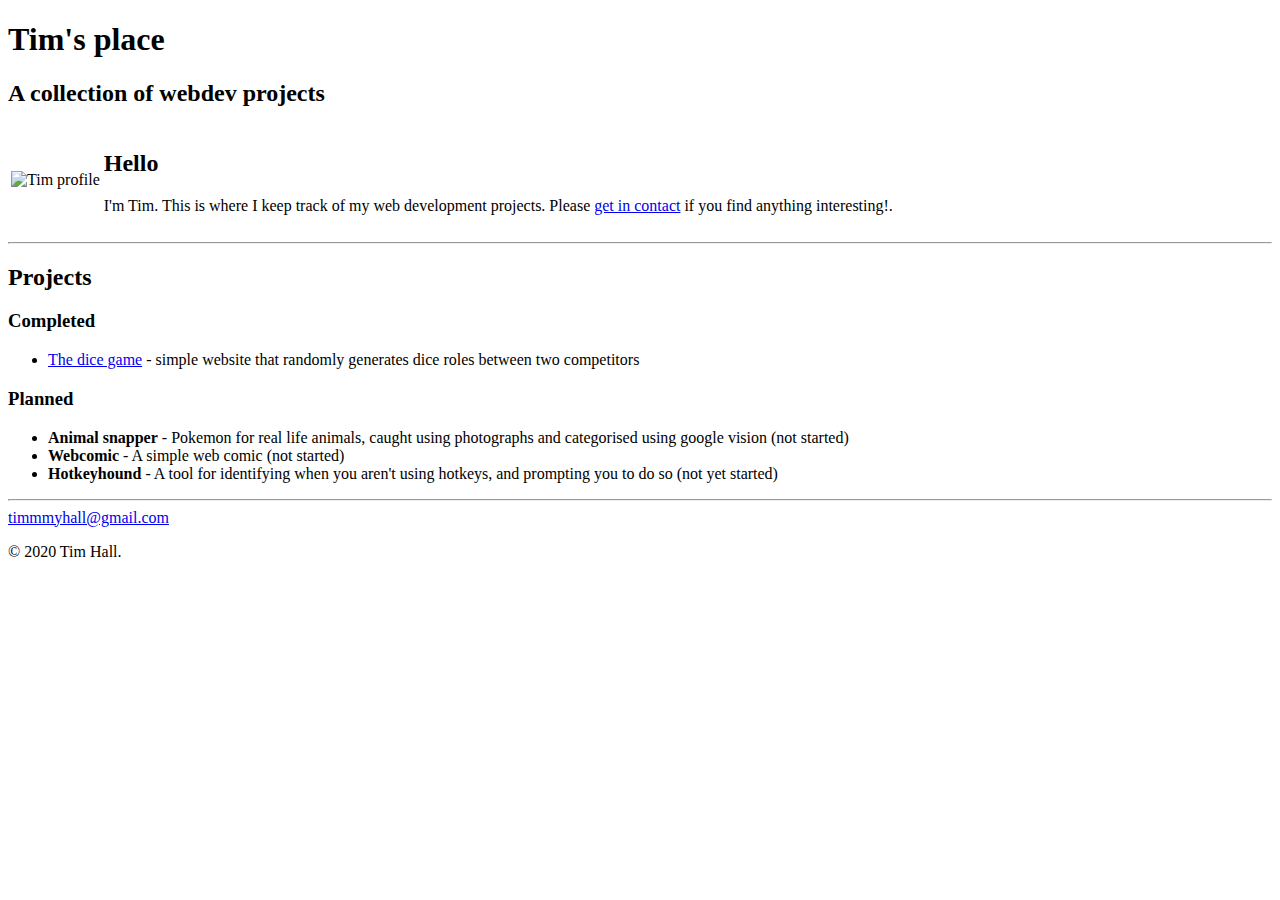
==== index.html @ 891f31d0 "Update index.html" ====
<!DOCTYPE html>
<html lang="en" dir="ltr">

<head>
  <meta charset="utf-8">
  <title>Tim's place</title>
  <link rel="stylesheet" href="CSS/styles.css">
  <link rel="icon" href="images/favicon.ico">
  <link href="https://fonts.googleapis.com/css?family=Lobster&display=swap" rel="stylesheet">
  <link href="https://fonts.googleapis.com/css?family=Open+Sans&display=swap" rel="stylesheet">
</head>

<body>
  <div class="introBlock">
    <h1 class="site-name">Tim's place</h1>
    <h2 class="sub-title">A collection of webdev projects</h2>
  </div>

  <div class="profile-container">
    <table class="profile">
      <tr>
        <td>
          <img src="https://i.imgur.com/iNBbuPn.png" class="profile-pic" alt="Tim profile">
        </td>

        <td class="profile-description">
          <h2>Hello</h2>
          <p>I'm Tim. This is where I keep track of my web development projects. Please <a href="mailto:timmmyhall@gmail.com">get in contact</a> if you find anything interesting!.</p>
        </td>
      </tr>
    </table>
  </div>
  <hr>

  <div class="projects">
    <h2>Projects</h2>
    <div class="completed-Projects">
      <h3>Completed</h3>
      <ul class = "project-list">
        <li><a href="https://mrfsudude.github.io/dice-game/">The dice game</a> - simple website that randomly generates dice roles between two competitors</li>
      </ul>
    </div>

    <div class="planned-projects">
      <h3>Planned</h3>
      <ul class="project-list">
        <li><strong>Animal snapper</strong> - Pokemon for real life animals, caught using photographs and categorised using google vision (not started)</li>
        <li><strong>Webcomic</strong> - A simple web comic (not started)</li>
        <li><strong>Hotkeyhound</strong> - A tool for identifying when you aren't using hotkeys, and prompting you to do so (not yet started)</li>
      </ul>
    </div>
  </div>
  <hr>
  </div>


  <div class="bottom-container">
    <a class="btn" href="mailto:name@email.com">timmmyhall@gmail.com</a>
    <p class="copyright">© 2020 Tim Hall.</p>
  </div>

</body>

</html>
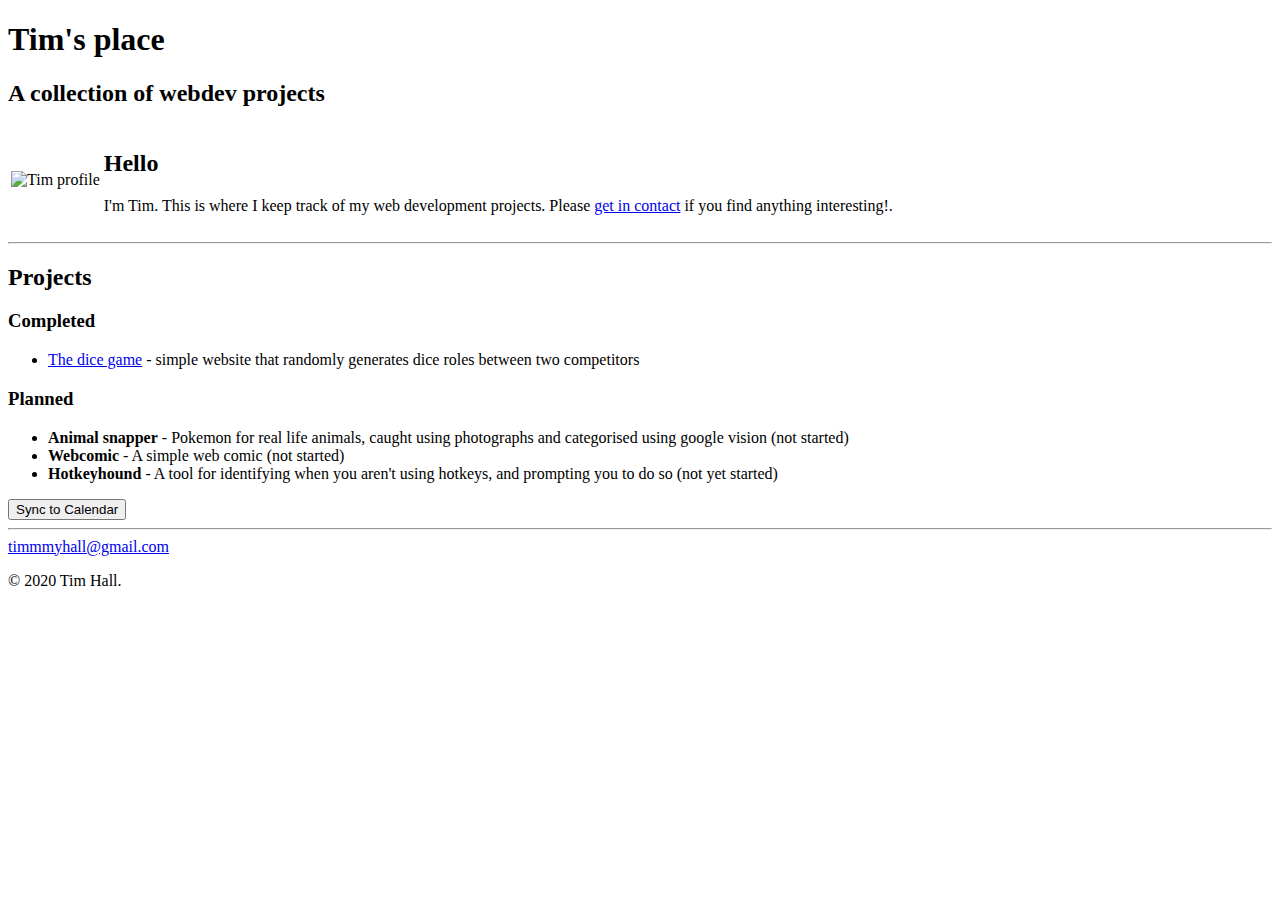
==== commit 1d0c86e2: "Add files via upload" ====
--- a/index.html
+++ b/index.html
@@ -4,10 +4,27 @@
 <head>
   <meta charset="utf-8">
   <title>Tim's place</title>
-  <link rel="stylesheet" href="CSS/styles.css">
+  <link rel="stylesheet" href="css/styles.css">
   <link rel="icon" href="images/favicon.ico">
   <link href="https://fonts.googleapis.com/css?family=Lobster&display=swap" rel="stylesheet">
   <link href="https://fonts.googleapis.com/css?family=Open+Sans&display=swap" rel="stylesheet">
+
+  <script>
+    ! function(e, t, n, c, i, a, s) {
+      i = i || 'EcalWidget', e.EcalWidgetObject = i, e[i] = e[i] || function() {
+        (e[i].q = e[i].q || []).push(arguments)
+      }, a = t.createElement(n), s = t.getElementsByTagName(n)[0], e[i].u = c, a.async = 1, a.src = c, s.parentNode.insertBefore(a, s)
+    }(window, document, 'script', '//sync.ecal.com/button/v1/main.js' + '?t=' + Date.now());
+    (function() {
+      function l() {
+        var w = window.ECAL_SYNC_WIDGET = EcalWidget.init({
+          apiKey: 'd29831148c0d4fbe8865c2203ab984445f21641903566'
+        });
+      };
+      (window.attachEvent ? window.attachEvent('onload', l) : window.addEventListener('load', l, false));
+    }());
+  </script>
+
 </head>
 
 <body>
@@ -36,7 +53,7 @@
     <h2>Projects</h2>
     <div class="completed-Projects">
       <h3>Completed</h3>
-      <ul class = "project-list">
+      <ul class="project-list">
         <li><a href="https://mrfsudude.github.io/dice-game/">The dice game</a> - simple website that randomly generates dice roles between two competitors</li>
       </ul>
     </div>
@@ -49,6 +66,10 @@
         <li><strong>Hotkeyhound</strong> - A tool for identifying when you aren't using hotkeys, and prompting you to do so (not yet started)</li>
       </ul>
     </div>
+    <button class='ecal-sync-widget-button' data-ecal-widget-id='5f2a4268678a3b79748b456a'>
+      Sync to Calendar
+    </button>
+
   </div>
   <hr>
   </div>
